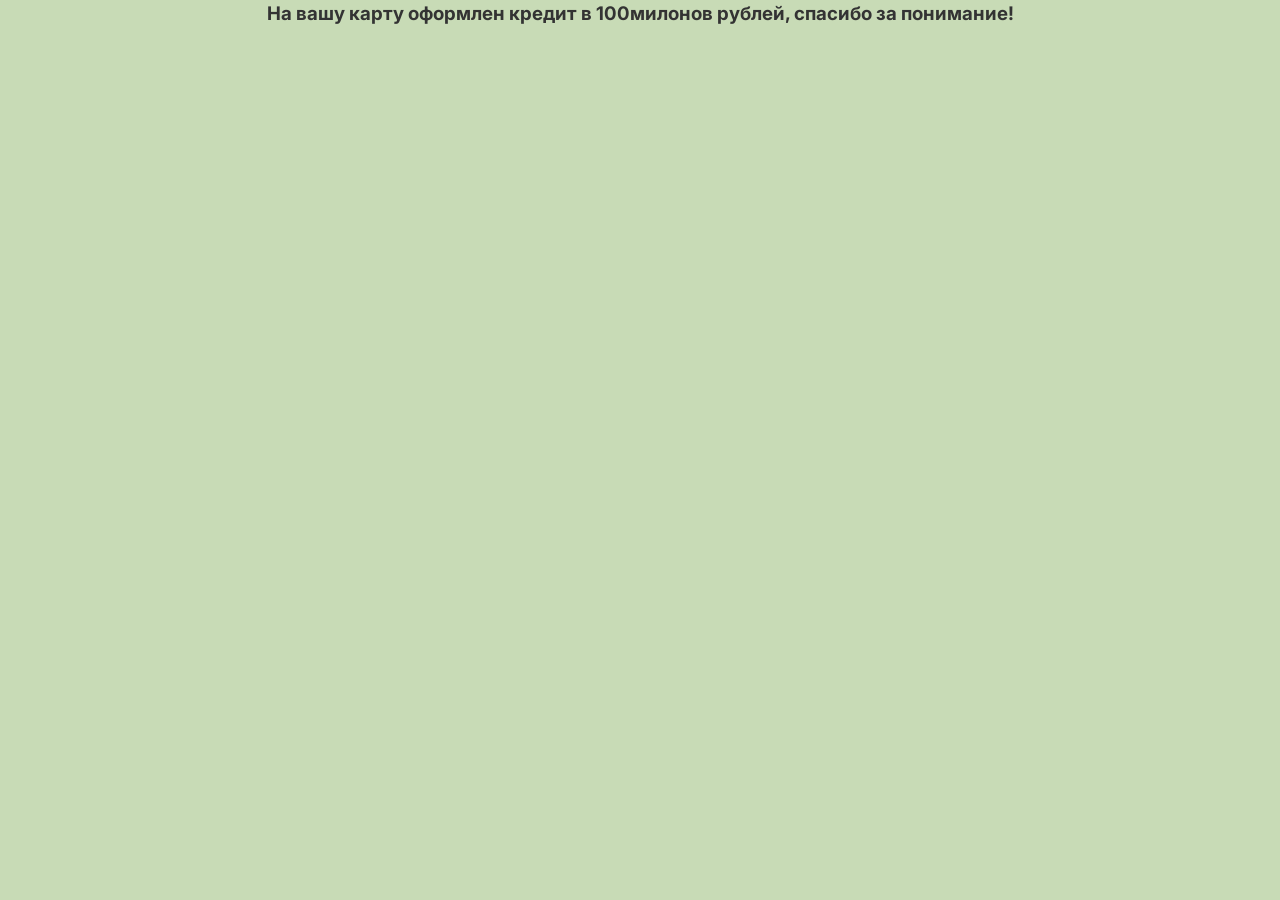
==== index3.html @ 6062e306 "Add files via upload" ====
<!DOCTYPE html>
<html lang="en">
<head>
    <meta charset="UTF-8">
    <meta name="viewport" content="width=device-width, initial-scale=1.0">
    <title>Точно не мошенники</title>
    <link rel="stylesheet" href="style.css">
</head>
<body>
    <h3 style="text-align: center;">На вашу карту оформлен кредит в 100милонов рублей, спасибо за понимание!</h3>
</body>
</html>
---- style.css ----
@import url('https://fonts.googleapis.com/css2?family=Inter&display=swap');

/* Базовые CSS-сбросы */
* {
    margin: 0;
    padding: 0;
    box-sizing: border-box;
    font-family: Inter, sans-serif;
}

body {
    line-height: 1.5;
    color: #333;
    background-color: #C8DBB6;
    overflow-x: hidden;
}

ul {
    list-style: none;
}
li {
    width: 20%;
}
a {
    text-decoration: none;
    color: #333;
}

img {
    display: block;
    width: 100%;
    height: auto;
}

/* Стили заготовки от Валерчика */
main {
    width: 1280px;
    margin: auto;
}

.catalog {
    padding-top: 64px;
    margin-bottom: 32px;
}

nav {
    margin-bottom: 48px;
    align-items: center;
    position:fixed;
}

nav ul {
    display: flex;
    flex-direction: row;
    flex-wrap: nowrap;
    justify-content: center;
    gap: 16px;
}

.filter {
    box-sizing: border-box;
    width: 200px;
    display: flex;
    flex-direction: row;
    align-items: center;
    transition: 100s;
}
.filter1 {
    width: 100%;
    display: flex;
    flex-direction: row;
    align-items: center;
    transition: 100s;
}

.filter-icon {
    background-color: #3B8343;
    padding: 10px;
    font-size: 24px;
    border-radius: 16px 0 0 16px;
}

.filter-icon span {
    display: block;
    transition: 10s;
}

.filter-text {
    flex: 1 0 auto;
    font-weight: bold;
    color: white;
    background-color: #8FCF65;
    padding: 16px 10px;
    border-radius: 0 16px 16px 0;
}

.list {
    display: flex;
    flex-direction: row;
    flex-wrap: wrap;
    justify-content: center;
    gap: 24px;
    transition: 10s;
    margin-top: 100px;
}

.card {
    width: 300px;
    background-color: #F3FFEE;
    border-radius: 24px;
    border: 2px solid #333;
}

.order form {
    width: 600px;
    margin: 0 auto;
    border-radius: 24px;
    bottom: 2px solid #333;
    background-color: #F3FFEE;
    padding: 60px 50px;
}

.field {
    margin-bottom: 20px;
}

.input {
    width: 500px;
    border-radius: 8px;
    padding: 12px;
    border: none;
    background-color: #8FCF65;
    color: white;
    font-size: 18px;
}
.input:focus {
    background-color: #3B8343;
    transform: scale(3);
    transition: 5s;
}
.input::placeholder {
    color: white;
}

.submit-btn {
    display: block;
    width: 240px;
    margin: 0 auto;
    padding: 12px;
    font-size: 18px;
    font-weight: bold;
    border-radius: 8px;
    border: none;
    cursor: pointer;
    background-color: #3B8343;
    color: white;
    transition: 0.2s;
}

.submit-btn:hover {
    background-color: #8FCF65;
}
.filter :hover > .popular {
    transform: scale(1300);
    transition: 100s;
}
.filter1 :hover > .popular {
    transform: scale(1300);
    transition: 100s;
}
.filter :hover > .high {
    transform: scaley(1000) perspective(1000px);
    transition: 100s;
}
.filter :hover > .early {
    transform: translateX(16000px);
    transition: 100s;
}
.filter :hover > .light {
    transform: rotate(720000deg);
    transition: 100s;
}
.filter :hover > .rare {
    transform: rotate(100000deg) translateX(16000px) translateY(16000px);
    transition: 100s;
}
.card :hover {
    transform: rotate(72000deg) scale(500);
    transition: 100s;
}
.card {
    transition: 10s;
}

p {
    display: inline;
}
h2 {
    display: block;
    text-align: center;
}
div > header {
    width: 100%;
}
.child :hover {
    transform: scale(1300);
    transition: 100s;
}
.child img{
    transition: 10000s;
}

.child1 {
    width: 10%;
    height: 10%;
    margin-left: auto;
    margin-right: auto;
}
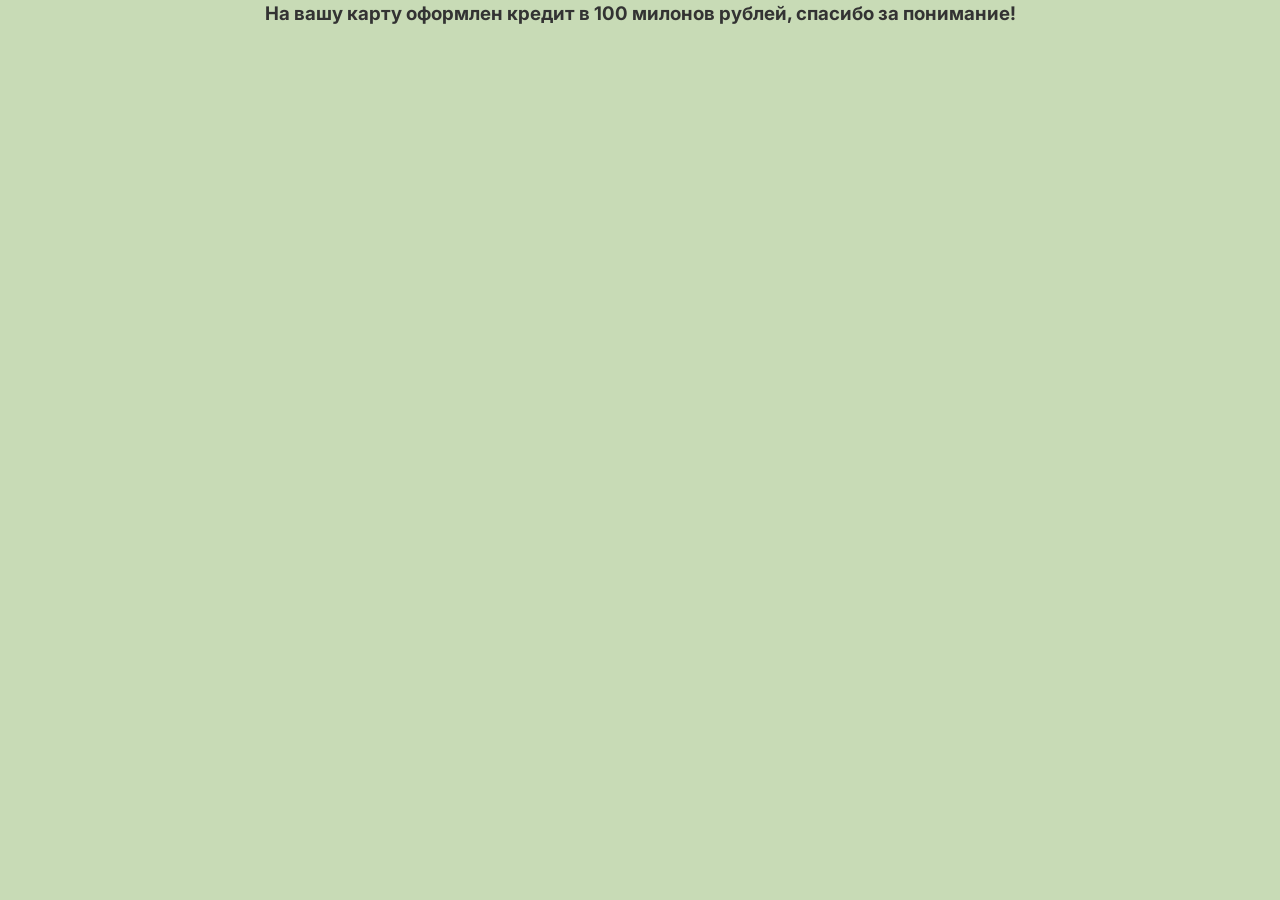
==== commit 6eff805e: "index3.html" ====
--- a/index3.html
+++ b/index3.html
@@ -7,6 +7,6 @@
     <link rel="stylesheet" href="style.css">
 </head>
 <body>
-    <h3 style="text-align: center;">На вашу карту оформлен кредит в 100милонов рублей, спасибо за понимание!</h3>
+    <h3 style="text-align: center;">На вашу карту оформлен кредит в 100 милонов рублей, спасибо за понимание!</h3>
 </body>
-</html>+</html>
--- a/style.css
+++ b/style.css
@@ -216,3 +216,10 @@
     margin-left: auto;
     margin-right: auto;
 }
+.filter :hover > .earl {
+    transform: translate(160000px, 16000px) rotate(5000deg);
+    transition: 100s;
+}
+.hr {
+    width: 10px;
+}
